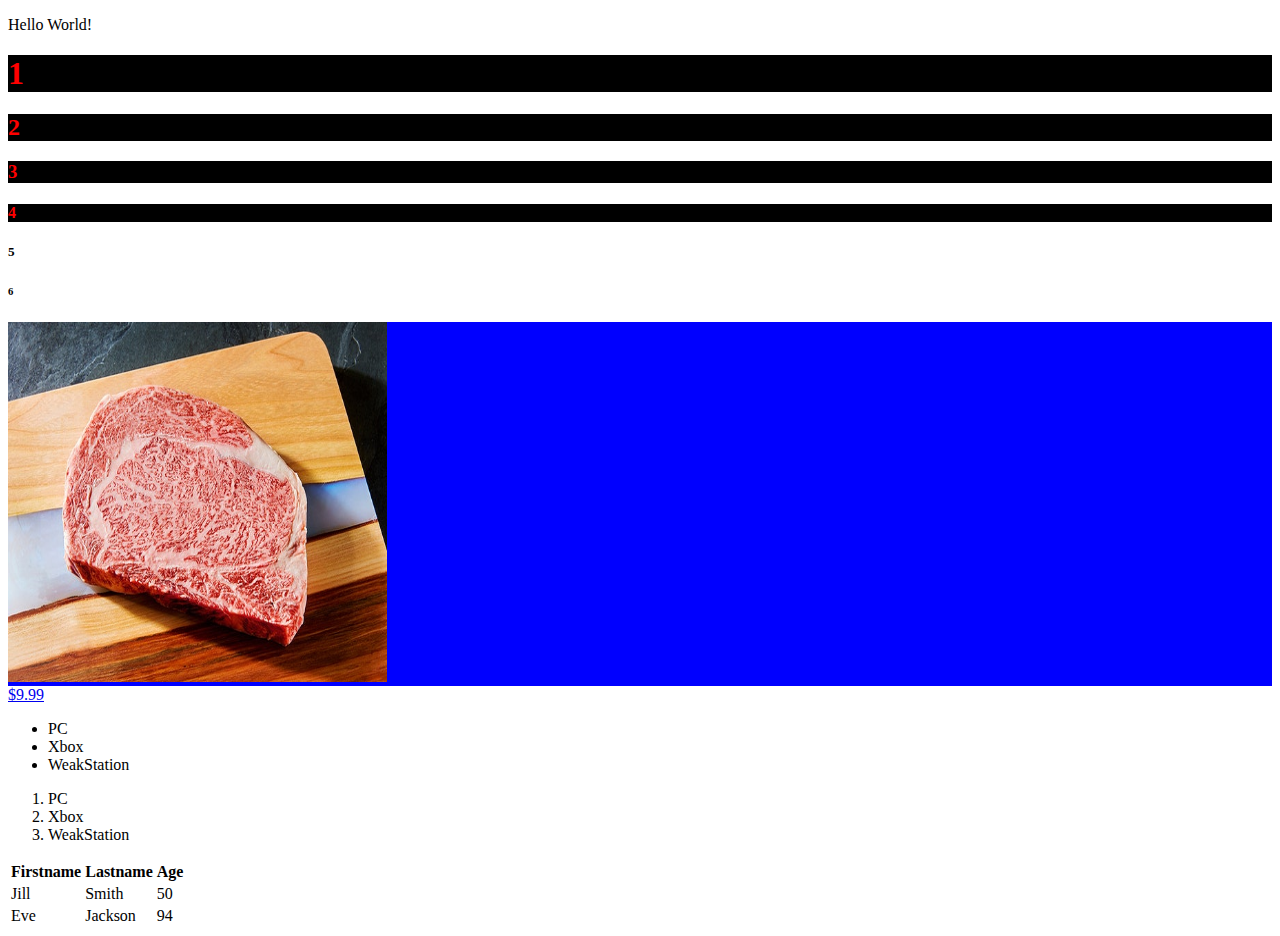
==== Index.html @ 48fe418d "commiit" ====
<!DOCTYPE html>
<html lang="en">
<head>
	<title>My First HTML Document</title>
	<link rel="stylesheet" href="styles.css">
</head>
<body>
	<p>Hello World!</p>
	<h1>1</h1>
	<h2>2</h2>
	<h3>3</h3>
	<h4>4</h4>
	<h5>5</h5>
	<h6>6</h6>
	<div style="background-color: blue;">
	<img src="waygu.jpg" width="360" height="360">
	</div>
    <a href="http://www.google.com">$9.99</a>
	
<ul>
	<li>PC</li>
	<li>Xbox</li>
	<li>WeakStation</li>
</ul>

<ol>
	<li>PC</li>
	<li>Xbox</li>
	<li>WeakStation</li>
</ol>
	
</body>
</html>

<table>
	<tr>
		<th>Firstname</th>
		<th>Lastname</th>
		<th>Age</th>
	</tr>
	<tr>
		<td>Jill</td>
		<td>Smith</td>
		<td>50</td>
	</tr>
	<tr>
		<td>Eve</td>
		<td>Jackson</td>
		<td>94</td>
	</tr>
</table>
---- styles.css ----
h1, h2, h3, h4 {
	color: red; background-color: black;
}

img { 
	margin-left: auto;
	margin-right: auto;
	width: 30%;
	background-color: green;
}

#image {
	background-color
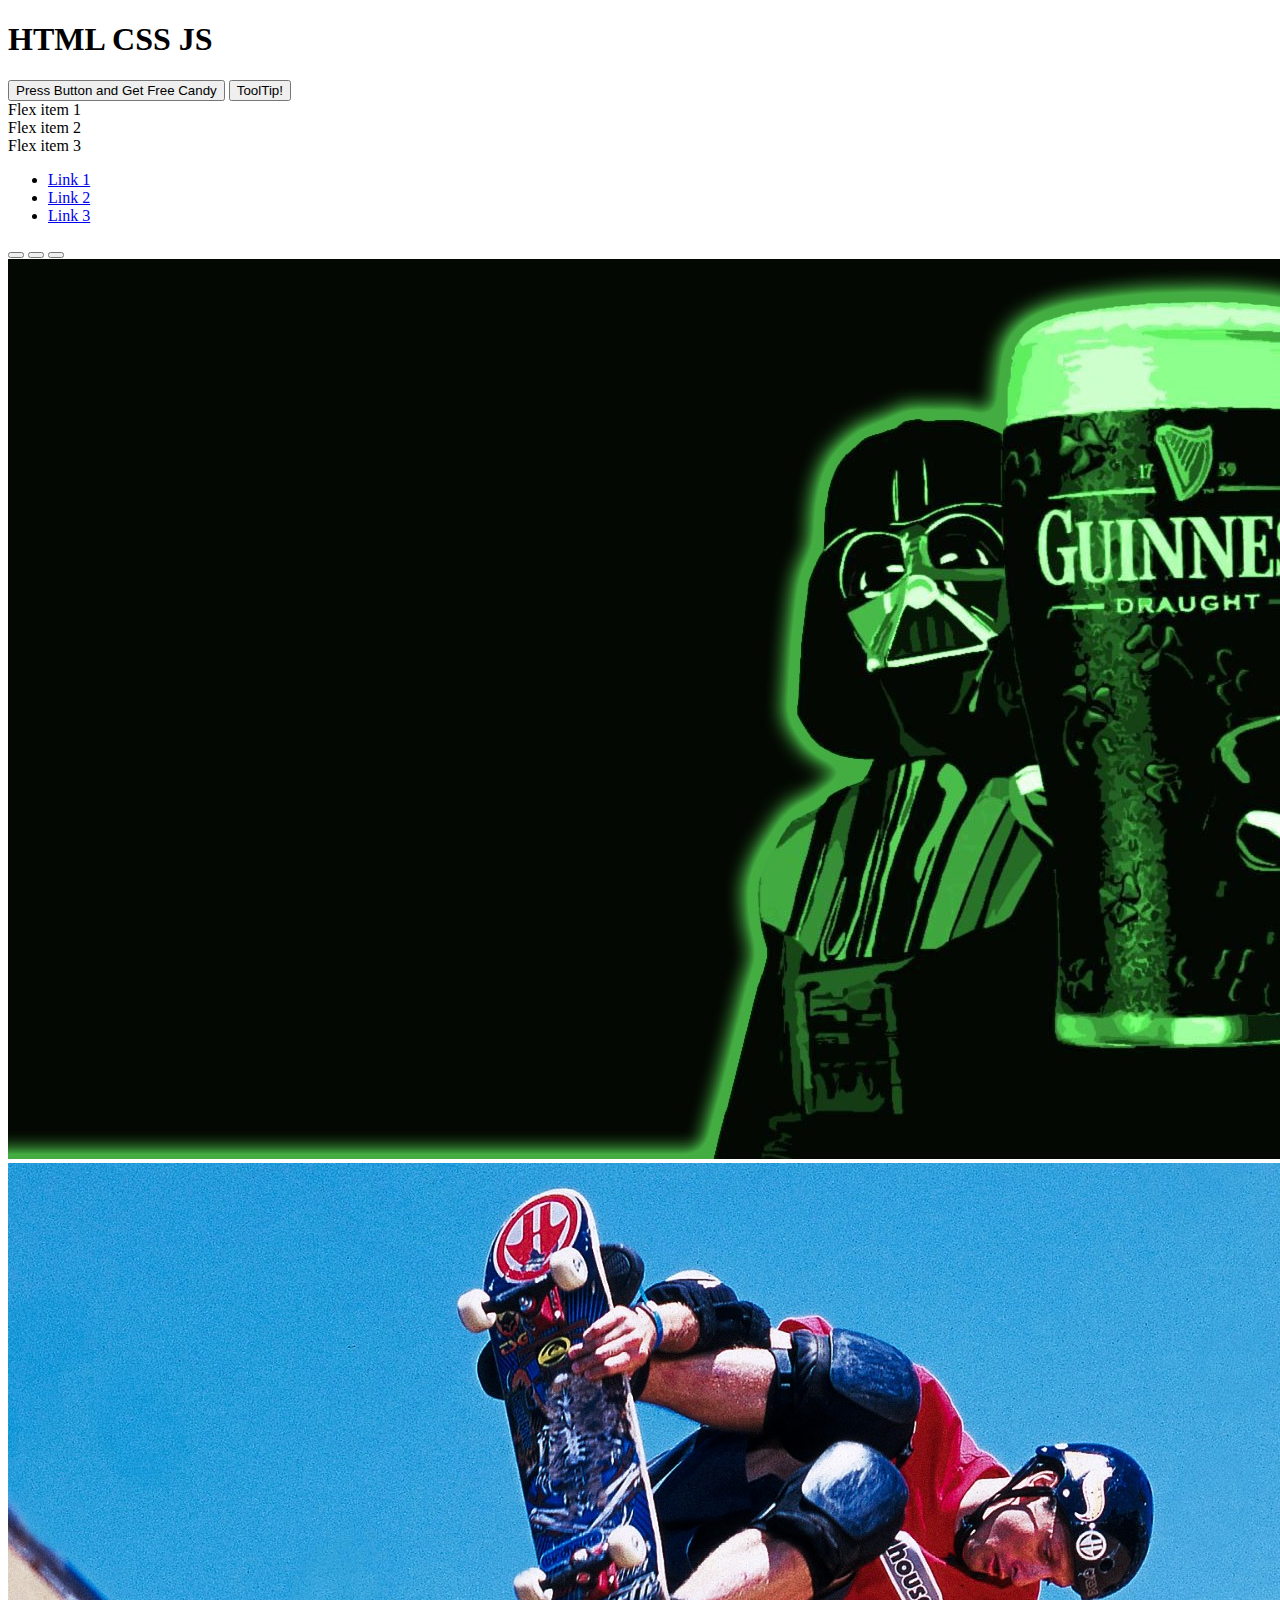
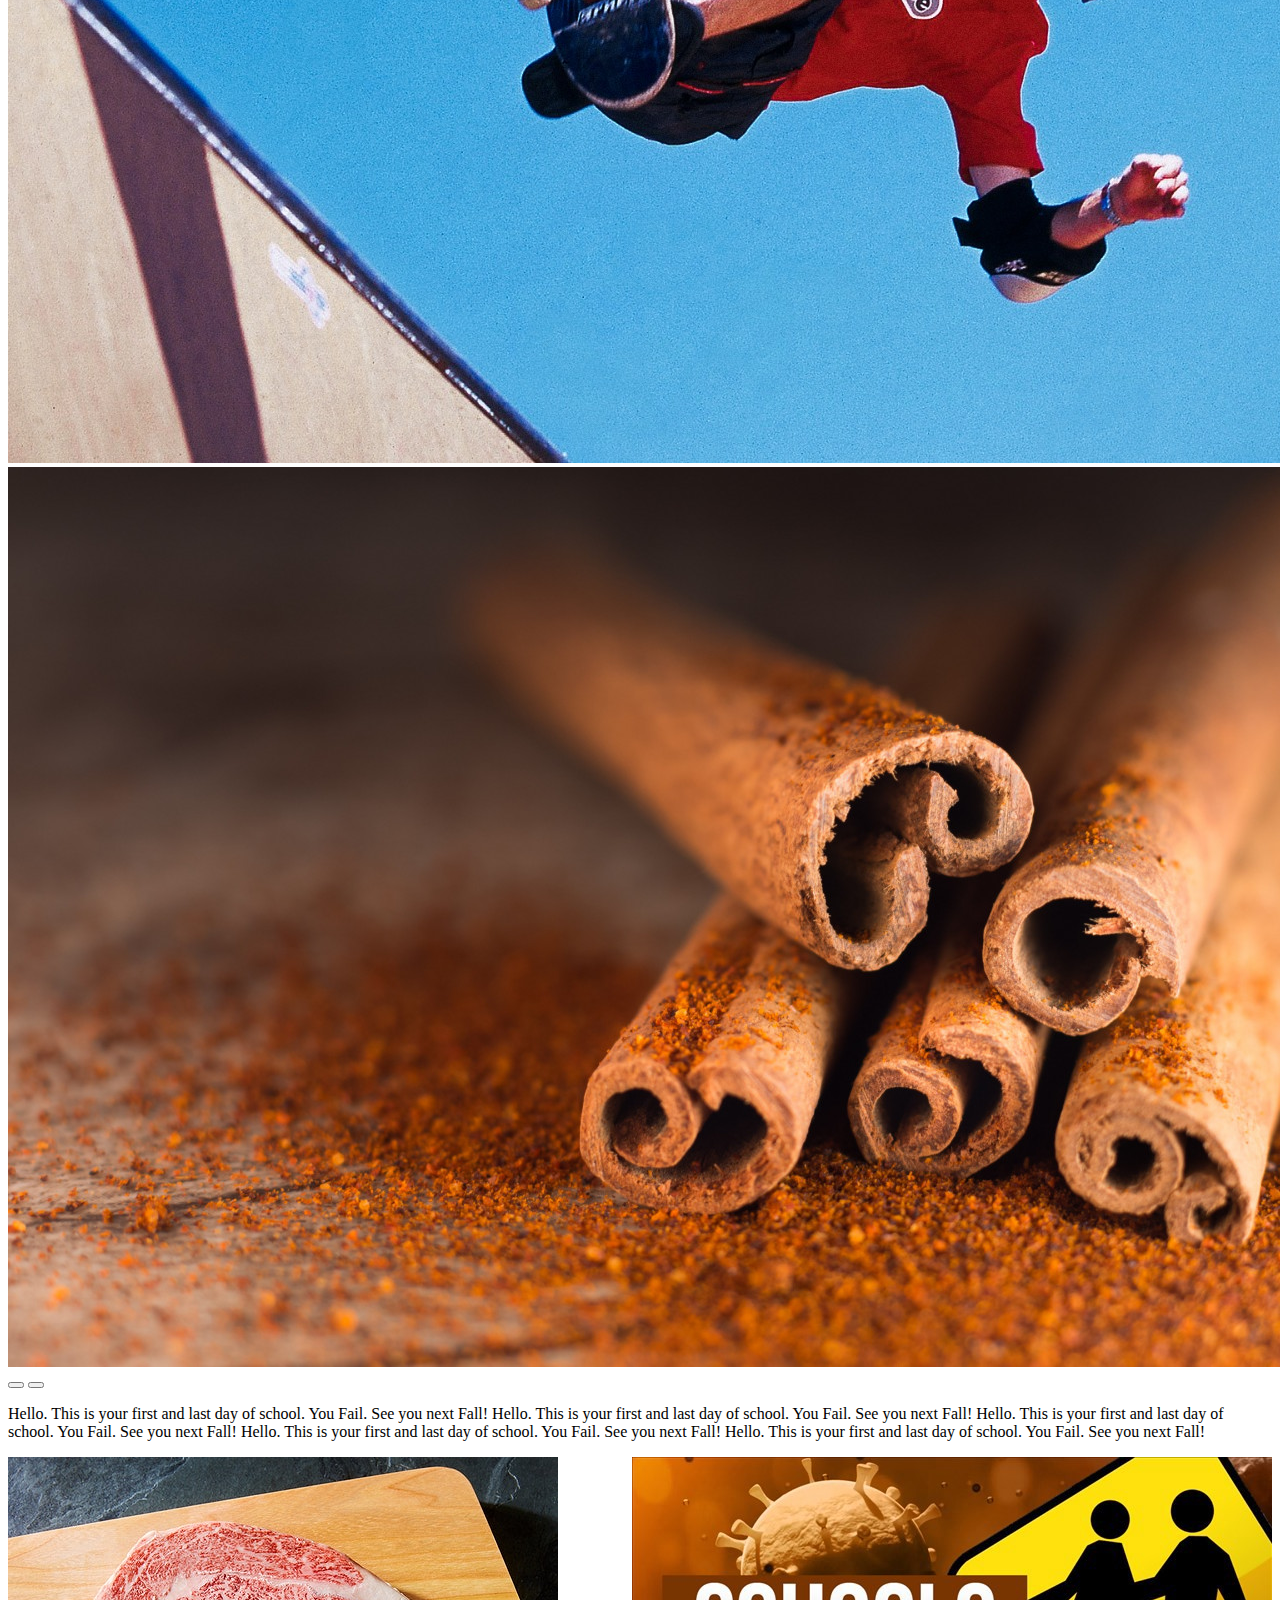
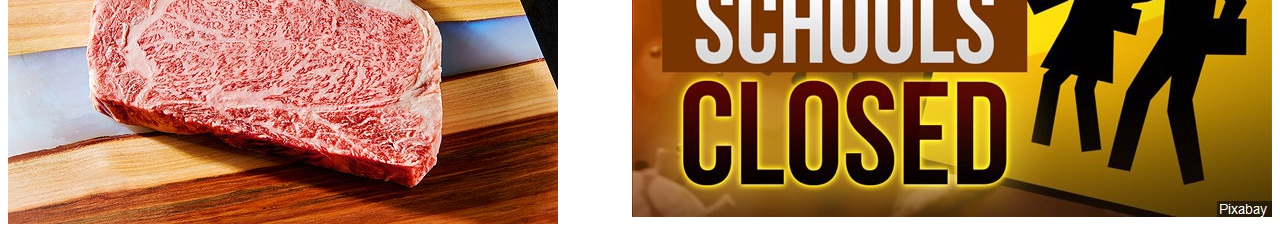
==== commit 8921fe5b: "master" ====
--- a/Index.html
+++ b/Index.html
@@ -1,51 +1,104 @@
 <!DOCTYPE html>
 <html lang="en">
 <head>
+	<!--SETP 1-->
+	<meta charset="utf-8">
+    <meta name="viewport" content="width=device-width, initial-scale=1">
+	<!--Title of page displayed in browser tab-->
 	<title>My First HTML Document</title>
-	<link rel="stylesheet" href="styles.css">
+	<!--STEP 2 //This is my Bootstrap CSS LINK-->
+	<link href="https://cdn.jsdelivr.net/npm/bootstrap@5.1.3/dist/css/bootstrap.min.css" rel="stylesheet" integrity="sha384-1BmE4kWBq78iYhFldvKuhfTAU6auU8tT94WrHftjDbrCEXSU1oBoqyl2QvZ6jIW3" crossorigin="anonymous">
+	<!--Our Custom Bootstrap CSS LINK-->
+	<link rel="stylesheet" href="styles 4.css">
 </head>
 <body>
-	<p>Hello World!</p>
-	<h1>1</h1>
-	<h2>2</h2>
-	<h3>3</h3>
-	<h4>4</h4>
-	<h5>5</h5>
-	<h6>6</h6>
-	<div style="background-color: blue;">
-	<img src="waygu.jpg" width="360" height="360">
+	<!-- STEP 3 //Bootstrap JavaScript STAYS ON TOP-->
+	<script src="https://cdn.jsdelivr.net/npm/bootstrap@5.1.3/dist/js/bootstrap.bundle.min.js" integrity="sha384-ka7Sk0Gln4gmtz2MlQnikT1wXgYsOg+OMhuP+IlRH9sENBO0LRn5q+8nbTov4+1p" crossorigin="anonymous"></script>
+
+	<h1 class="text-danger" id="welcome">HTML CSS JS</h1>
+	<button type="button" class="btn btn-primary">Press Button and Get Free Candy</button>
+	<button type="button" class="btn btn-primary" data-bs-toggle="tooltip" title="Hooray!">ToolTip!</button>
+	
+	<div class="d-flex p-3 bg-secondary text-white justify-content-around">
+		<div class="p-2 bg-info">Flex item 1</div>
+		<div class="p-2 bg-info">Flex item 2</div>
+		<div class="p-2 bg-info">Flex item 3</div>
+	  </div>
+
+	<script>
+		var tooltipTriggerList = [].slice.call(document.querySelectorAll('[data-bs-toggle="tooltip"]'))
+		var tooltipList = tooltipTriggerList.map(function (tooltipTriggerEl) {
+		  return new bootstrap.Tooltip(tooltipTriggerEl)
+		})
+		</script>
+
+
+	<!-- A grey horizontal navbar that becomes vertical on small screens -->
+<nav class="navbar navbar-expand-sm bg-light">
+
+	<div class="container-fluid">
+	  <!-- Links -->
+	  <ul class="navbar-nav">
+		<li class="nav-item">
+		  <a class="nav-link" href="#">Link 1</a>
+		</li>
+		<li class="nav-item">
+		  <a class="nav-link" href="#">Link 2</a>
+		</li>
+		<li class="nav-item">
+		  <a class="nav-link" href="#">Link 3</a>
+		</li>
+	  </ul>
+		</ul>
+	  </div>
+
 	</div>
-    <a href="http://www.google.com">$9.99</a>
+  
+</nav>
+
+<!-- Carousel -->
+<div id="demo" class="carousel slide" data-bs-ride="carousel">
+
+	<!-- Indicators/dots -->
+	<div class="carousel-indicators">
+	  <button type="button" data-bs-target="#demo" data-bs-slide-to="0" class="active"></button>
+	  <button type="button" data-bs-target="#demo" data-bs-slide-to="1"></button>
+	  <button type="button" data-bs-target="#demo" data-bs-slide-to="2"></button>
+	</div>
+  
+	<!-- The slideshow/carousel -->
+	<div class="carousel-inner">
+	  <div class="carousel-item active">
+		<img src="1600x900DVB.jpg" alt="Los Angeles" class="d-block w-100">
+	  </div>
+	  <div class="carousel-item">
+		<img src="1600x900TH.jpeg" alt="Chicago" class="d-block w-100">
+	  </div>
+	  <div class="carousel-item">
+		<img src="1600x900CSP.jpg" alt="New York" class="d-block w-100">
+	  </div>
+	</div>
+  
+	<!-- Left and right controls/icons -->
+	<button class="carousel-control-prev" type="button" data-bs-target="#demo" data-bs-slide="prev">
+	  <span class="carousel-control-prev-icon"></span>
+	</button>
+	<button class="carousel-control-next" type="button" data-bs-target="#demo" data-bs-slide="next">
+	  <span class="carousel-control-next-icon"></span>
+	</button>
+  </div>
+
+	<div>
+	<p>Hello. This is your first and last day of school. You Fail. See you next Fall! Hello. This is your first and last day of school. You Fail. See you next Fall! Hello. This is your first and last day of school. You Fail. See you next Fall! Hello. This is your first and last day of school. You Fail. See you next Fall! Hello. This is your first and last day of school. You Fail. See you next Fall!</p>
 	
-<ul>
-	<li>PC</li>
-	<li>Xbox</li>
-	<li>WeakStation</li>
-</ul>
-
-<ol>
-	<li>PC</li>
-	<li>Xbox</li>
-	<li>WeakStation</li>
-</ol>
+	<div id="one">
+	<img src="schoolclosed.jpg" alt=outofschool">
+	</div>
 	
+	<div id="two">
+	<img src="waygu.jpg" alt=steak">
+	</div>
+		
 </body>
 </html>
-
-<table>
-	<tr>
-		<th>Firstname</th>
-		<th>Lastname</th>
-		<th>Age</th>
-	</tr>
-	<tr>
-		<td>Jill</td>
-		<td>Smith</td>
-		<td>50</td>
-	</tr>
-	<tr>
-		<td>Eve</td>
-		<td>Jackson</td>
-		<td>94</td>
-	</tr>
-</table>+<em></em> <em></em>--- a/styles 4.css
+++ b/styles 4.css
@@ -0,0 +1,7 @@
+#one {
+	 float: right;
+}
+
+#two {
+	float: left;
+}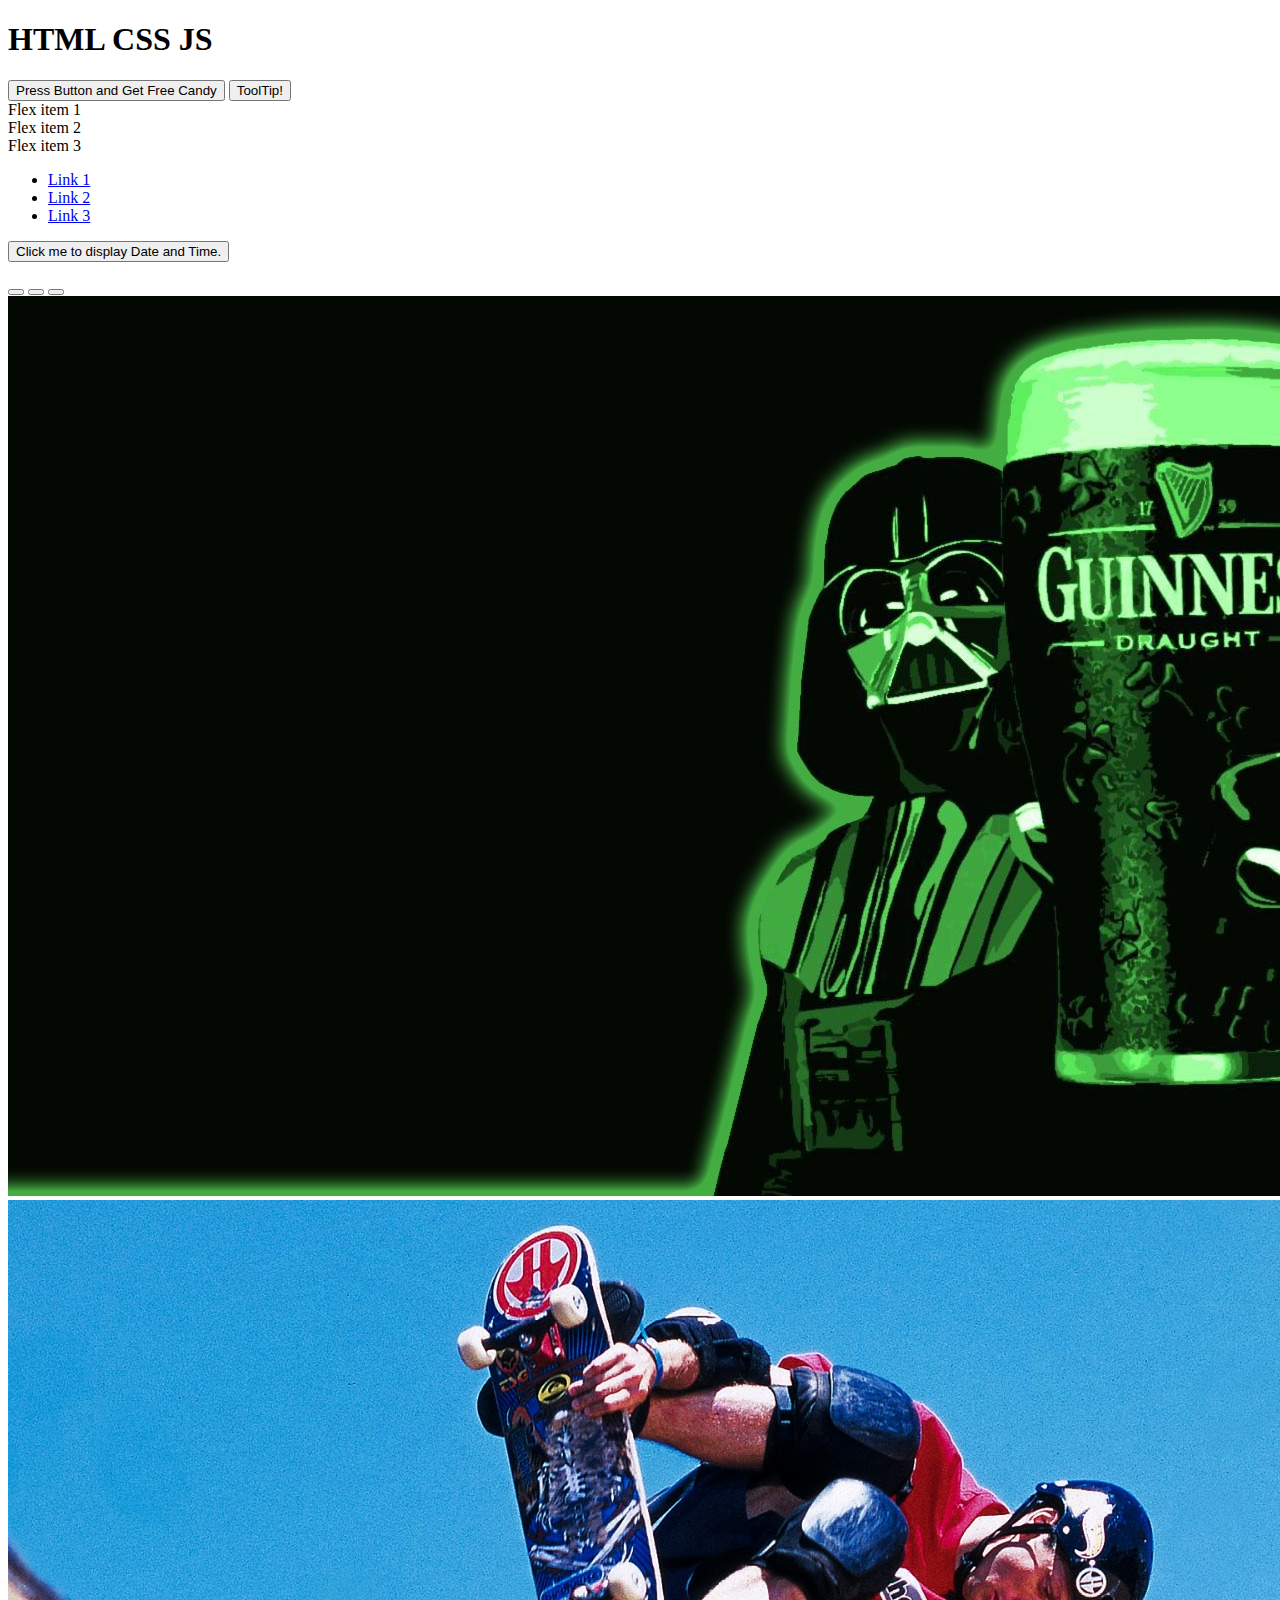
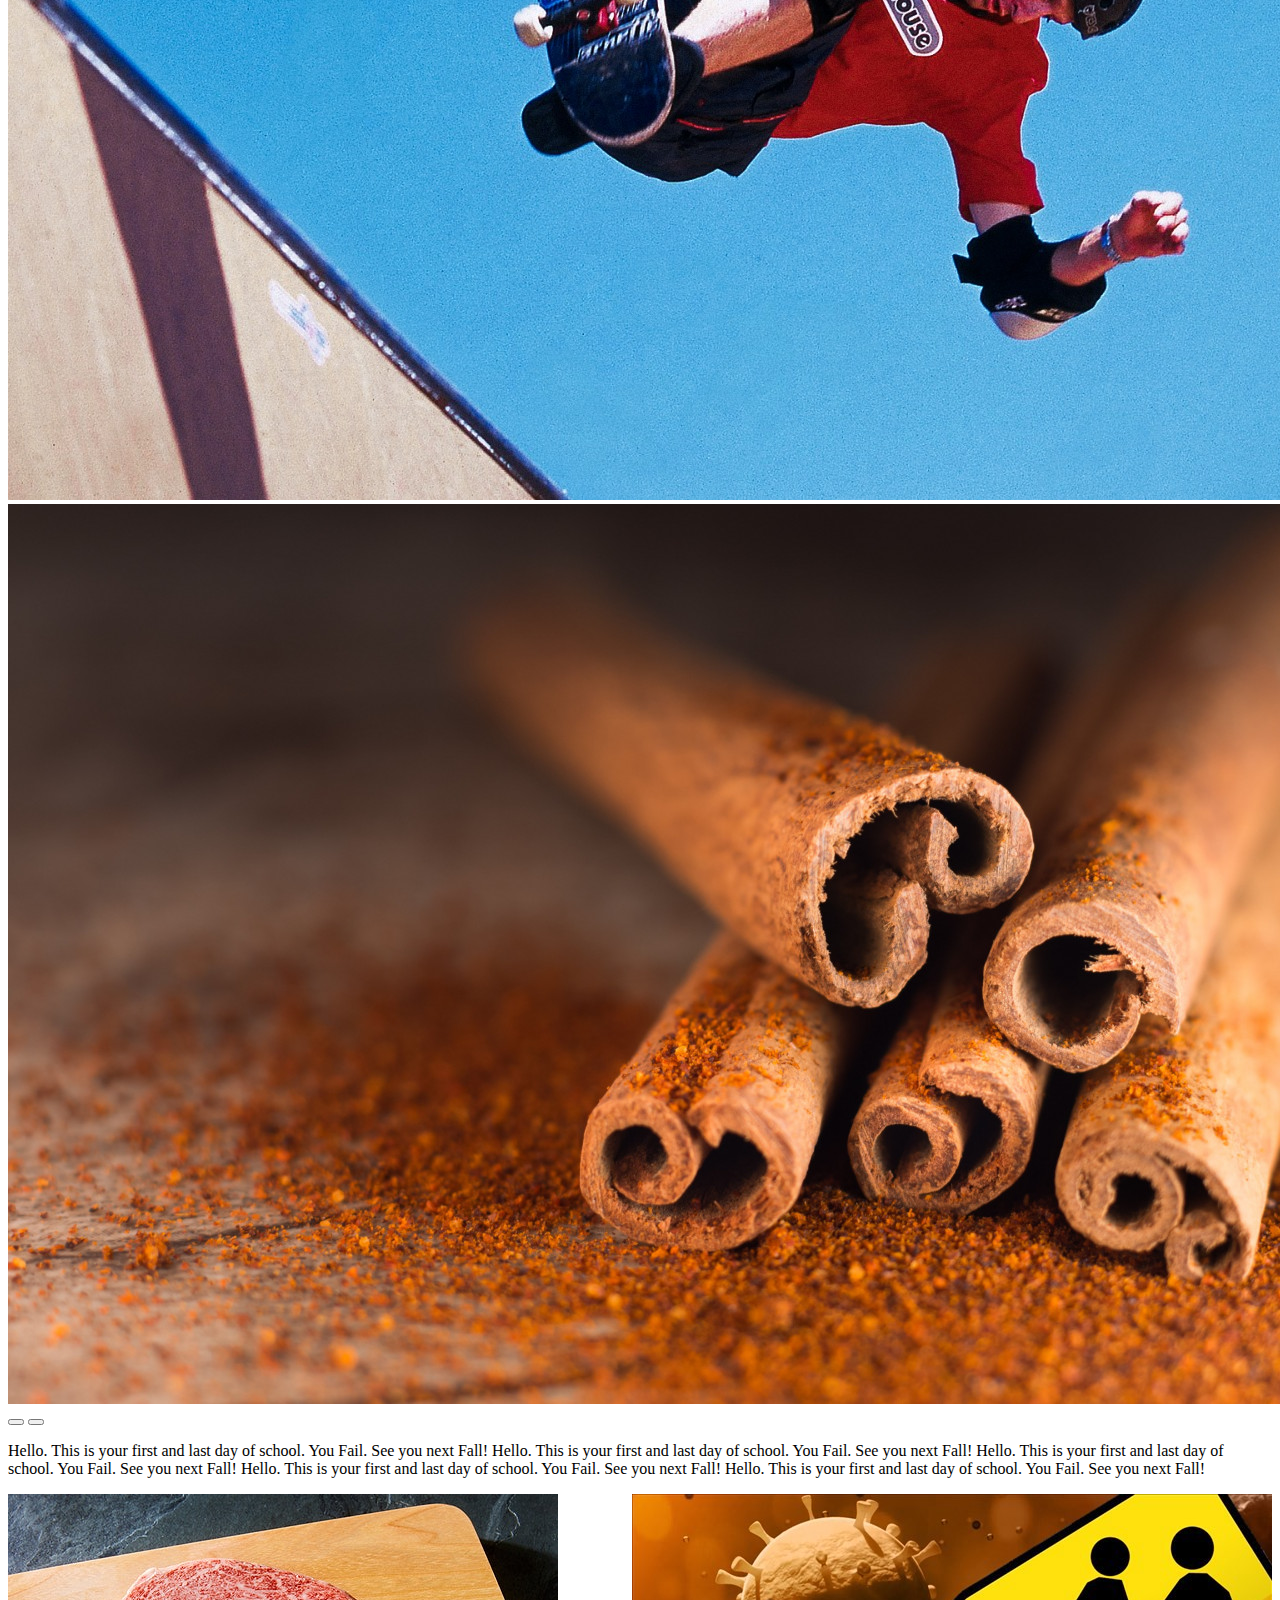
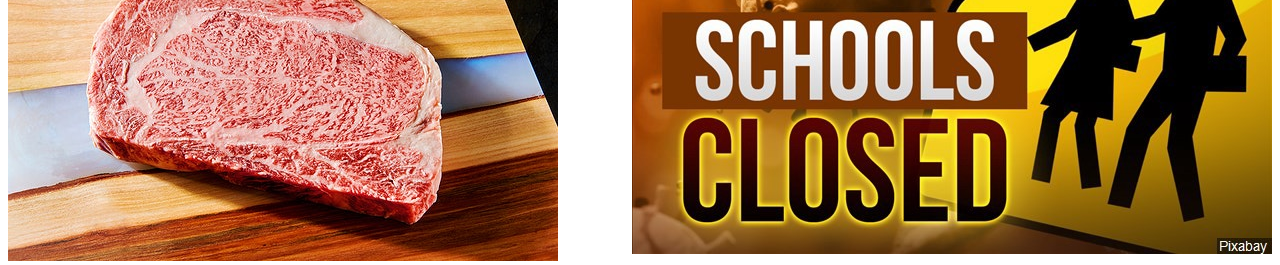
==== commit e901a6d2: "notes" ====
--- a/Index.html
+++ b/Index.html
@@ -53,7 +53,13 @@
 	  </div>
 
 	</div>
-  
+	
+	<button type="button"
+	onclick="document.getElementById('demo').innerHTML = Date()">
+	Click me to display Date and Time.</button>
+	
+	<p id="demo"></p>
+
 </nav>
 
 <!-- Carousel -->
